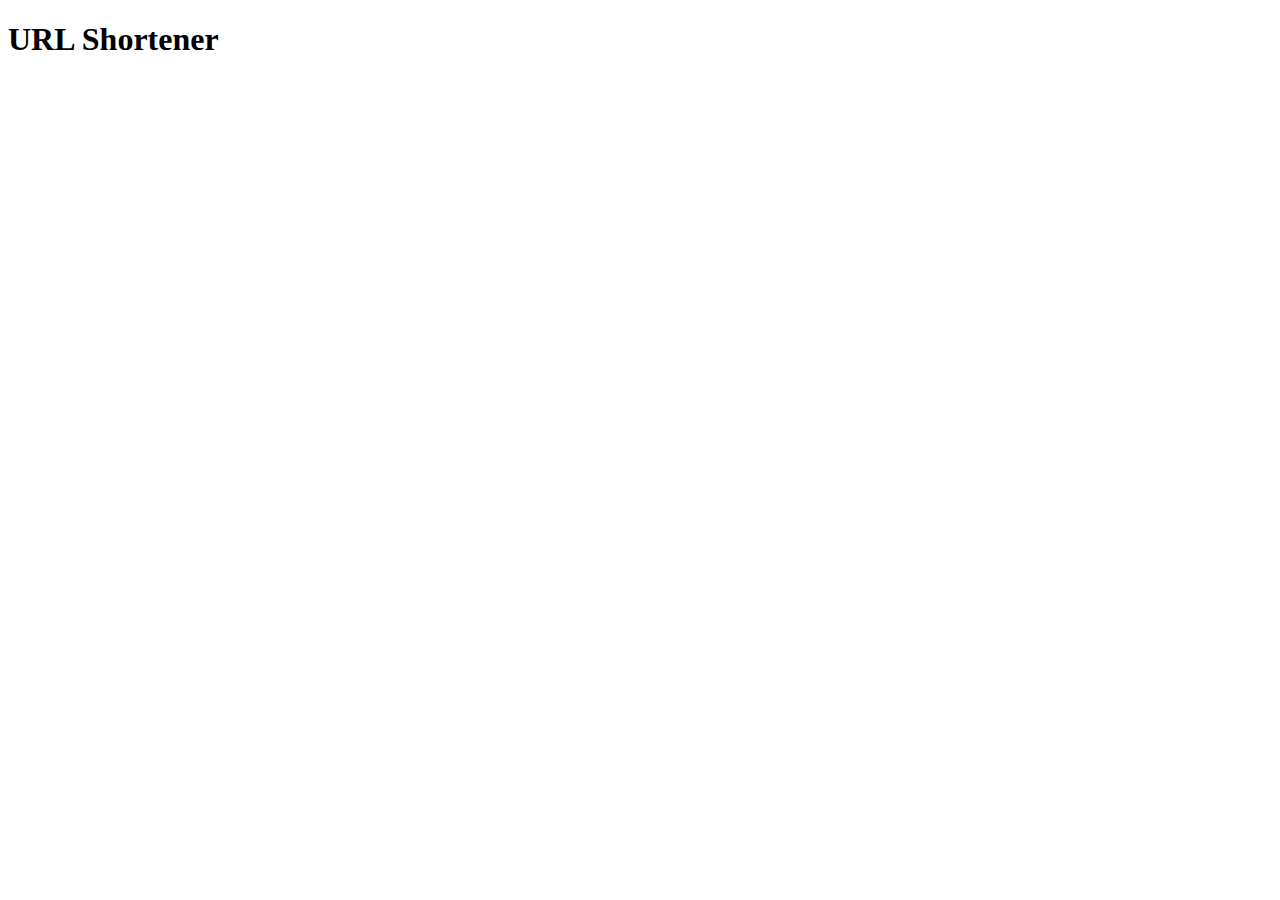
==== index.html @ 3df5fc46 "Update index.html" ====
<!DOCTYPE html>
<html lang="en">
<head>
  <meta charset="UTF-8">
  <meta name="viewport" content="width=device-width, initial-scale=1.0">
  <title>URL Shortener</title>
</head>
<body>
  <h1>URL Shortener</h1>
  
  <script>
    // Função para obter o valor do parâmetro "short" da URL
    function getUrlParameter(name) {
      name = name.replace(/[\[]/, '\\[').replace(/[\]]/, '\\]');
      var regex = new RegExp('[\\?&]' + name + '=([^&#]*)');
      var results = regex.exec(location.search);
      return results === null ? '' : decodeURIComponent(results[1].replace(/\+/g, ' '));
    };
    
    // Função para redirecionar para a URL longa correspondente à URL curta
    function redirect() {
      var shortUrl = getUrlParameter('short');
      
      // Requisição para carregar o arquivo JSON urls.json
      fetch('urls.json')
        .then(response => response.json())
        .then(data => {
          // Busca pela URL longa correspondente à URL curta
          var longUrl = data.urls.find(url => url.short === shortUrl)?.long;
          
          // Se a URL longa for encontrada, redireciona para ela
          if (longUrl) {
            window.location.href = longUrl;
          } else {
            alert("URL curta não encontrada.");
          }
        })
        .catch(error => console.error('Erro ao carregar URLs:', error));
    }
    
    // Redirecionar ao carregar a página, se houver parâmetro "short" na URL
    window.onload = redirect;
  </script>
</body>
</html>
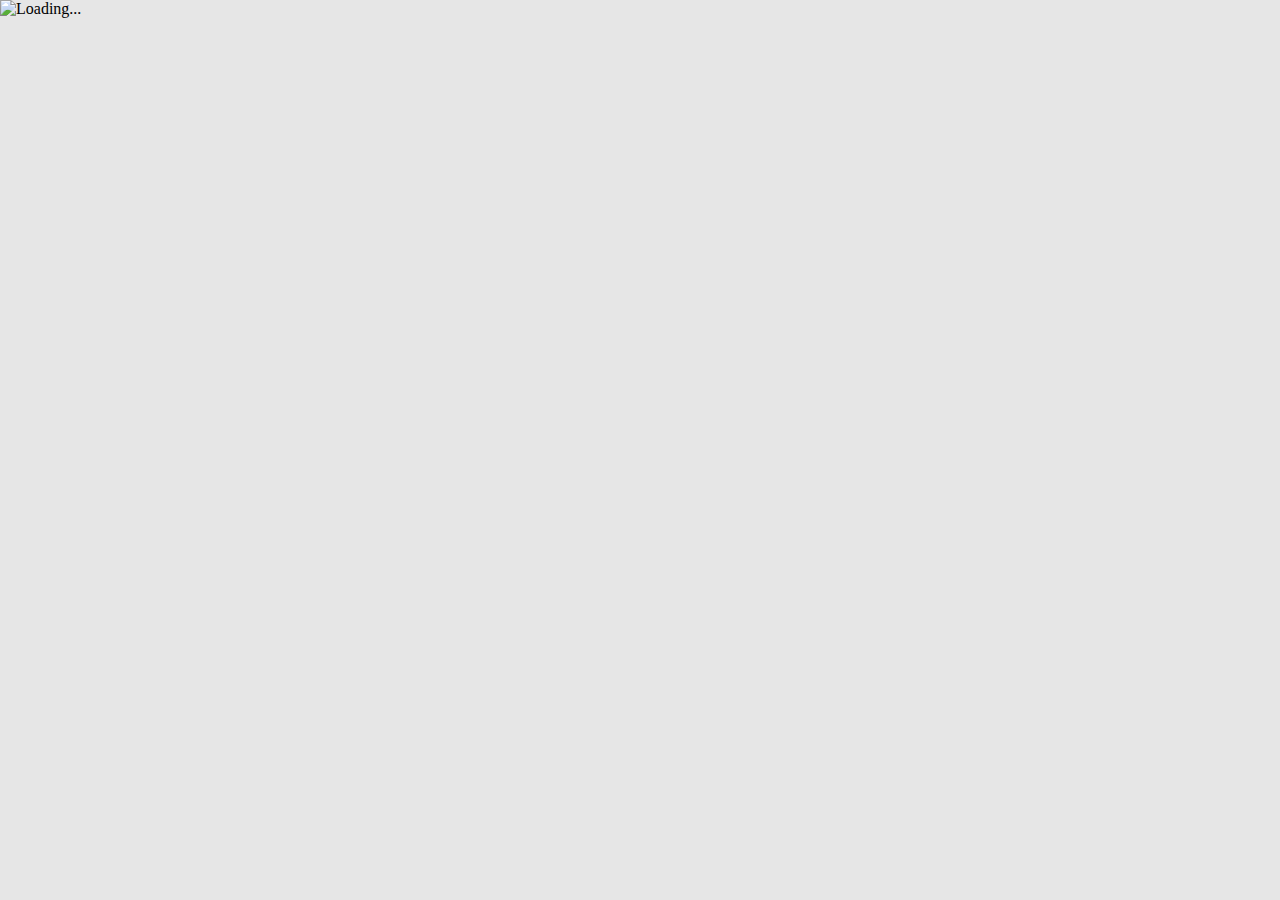
==== commit 61121560: "Update index.html" ====
--- a/index.html
+++ b/index.html
@@ -1,15 +1,16 @@
 <!DOCTYPE html>
-<html lang="en">
+<html lang="pt-BR">
+  <style>html, body { height: 100%; margin: 0; background-color: #e6e6e6; } .center-image { display: block; margin: auto; -webkit-user-select: none; }</style>
 <head>
   <meta charset="UTF-8">
   <meta name="viewport" content="width=device-width, initial-scale=1.0">
-  <title>URL Shortener</title>
+  <title>Regiane Ramos</title>
 </head>
 <body>
-  <h1>URL Shortener</h1>
+  <img src="https://img6.wsimg.com/serpimg/img/solutionsimg/serp_animation_loader.gif" alt="Loading..." class="center-image">
   
   <script>
-    // Função para obter o valor do parâmetro "short" da URL
+    // Função para obter o valor do parâmetro "r" da URL
     function getUrlParameter(name) {
       name = name.replace(/[\[]/, '\\[').replace(/[\]]/, '\\]');
       var regex = new RegExp('[\\?&]' + name + '=([^&#]*)');
@@ -19,7 +20,7 @@
     
     // Função para redirecionar para a URL longa correspondente à URL curta
     function redirect() {
-      var shortUrl = getUrlParameter('short');
+      var shortUrl = getUrlParameter('r');
       
       // Requisição para carregar o arquivo JSON urls.json
       fetch('urls.json')
@@ -38,7 +39,7 @@
         .catch(error => console.error('Erro ao carregar URLs:', error));
     }
     
-    // Redirecionar ao carregar a página, se houver parâmetro "short" na URL
+    // Redirecionar ao carregar a página, se houver parâmetro "r" na URL
     window.onload = redirect;
   </script>
 </body>
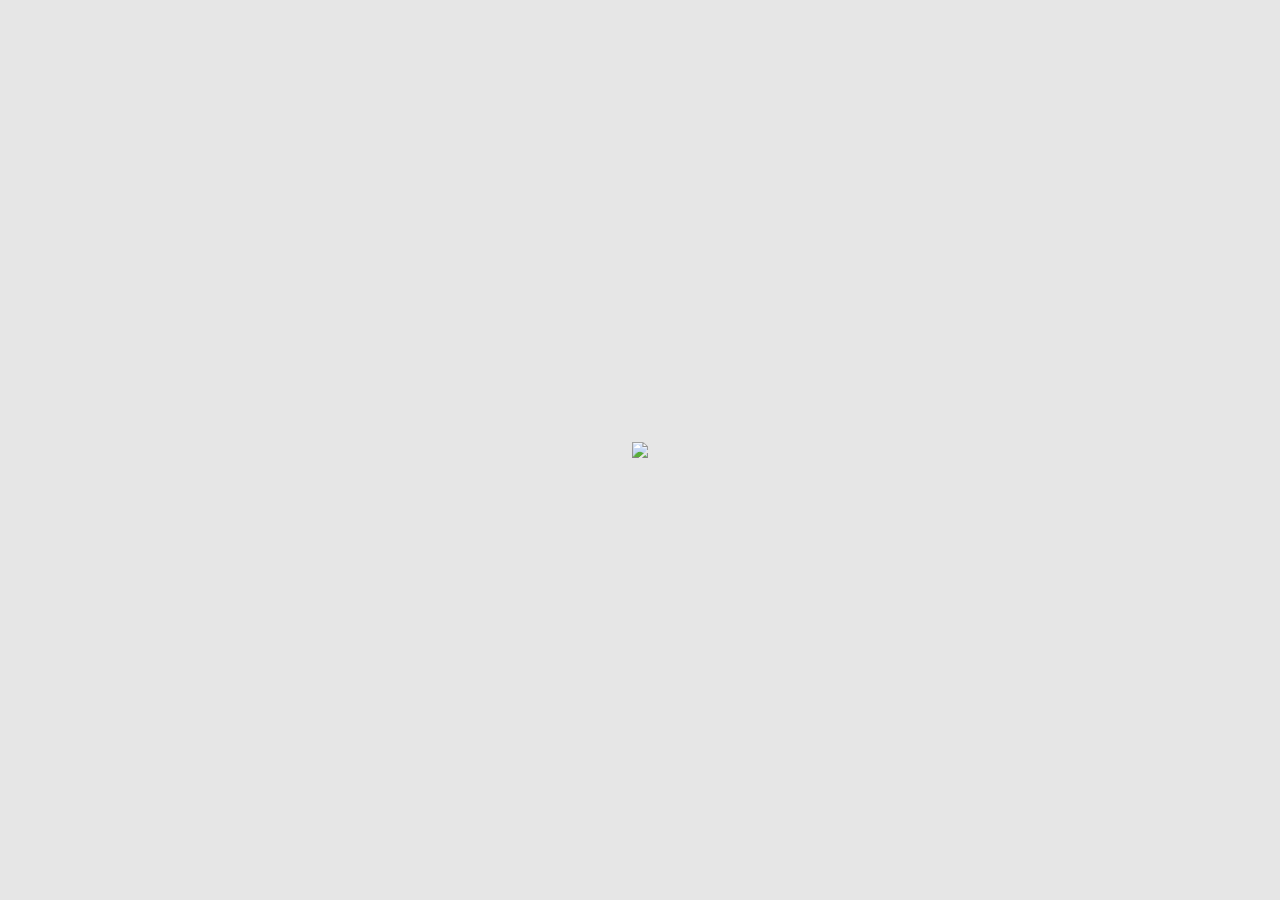
==== commit f876182a: "Update index.html" ====
--- a/index.html
+++ b/index.html
@@ -1,13 +1,12 @@
 <!DOCTYPE html>
-<html lang="pt-BR">
-  <style>html, body { height: 100%; margin: 0; background-color: #e6e6e6; } .center-image { display: block; margin: auto; -webkit-user-select: none; }</style>
+<html style="height: 100%;">
 <head>
   <meta charset="UTF-8">
   <meta name="viewport" content="width=device-width, initial-scale=1.0">
   <title>Regiane Ramos</title>
 </head>
-<body>
-  <img src="https://img6.wsimg.com/serpimg/img/solutionsimg/serp_animation_loader.gif" alt="Loading..." class="center-image">
+<body style="margin: 0px; background: #e6e6e6; height: 100%; display: flex; justify-content: center; align-items: center;">
+  <img style="display: block; -webkit-user-select: none; background-color: #e6e6e6;" src="https://img6.wsimg.com/serpimg/img/solutionsimg/serp_animation_loader.gif" />
   
   <script>
     // Função para obter o valor do parâmetro "r" da URL
